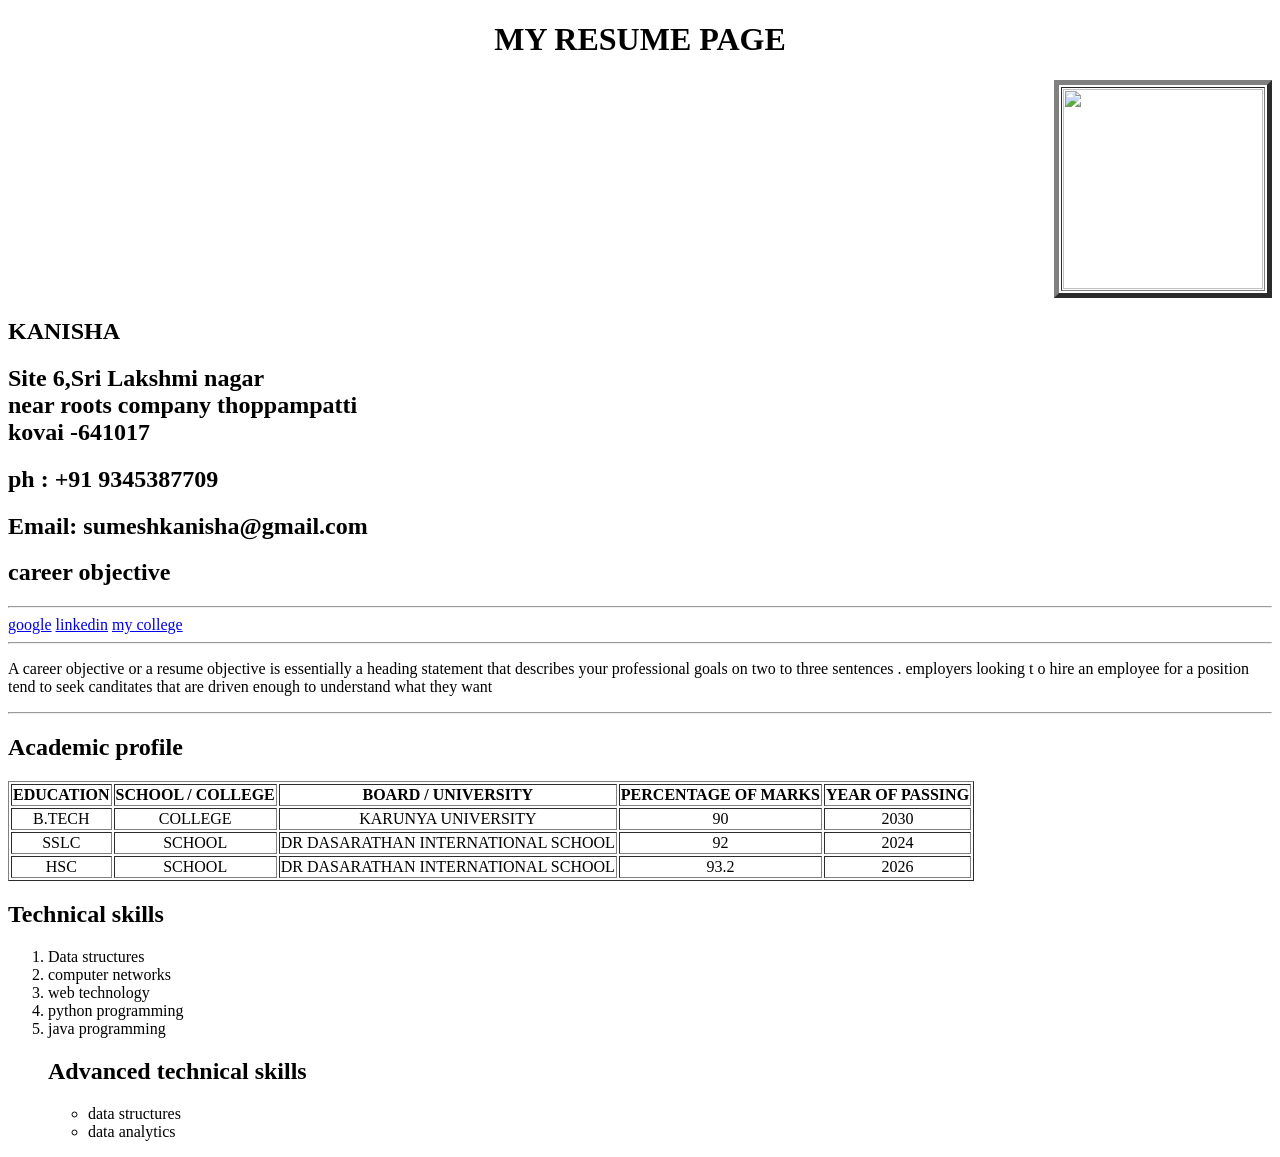
==== RESUME.html @ 417bd431 "Add files via upload" ====
<!DOCTYPE html>
<html>
    <head>
        <body>
        <title> MY RESUME PAGE </title>
        <h1 align=center>MY RESUME PAGE</h1>
        <div align="right">
        <table  border="5">
        <tr>    
        <td><img src="c:\Users\H.J KANISHA\Downloads\WEBTECHIMG2.jpeg" width="200" height="200"align="right"></td>
        </tr>
        </table>
        </div>
        <h2>KANISHA</h2>
        <h2>Site 6,Sri Lakshmi nagar <br>near roots company thoppampatti<br>kovai -641017</h2>
        <h2>ph : +91 9345387709</h2>
        <h2>Email: sumeshkanisha@gmail.com</h2>
        <h2>career objective </h2>
        <hr>
        <a href="google.com">google</a>
         
        <a href="linkedin">linkedin</a>
         
        <a href="mycollege">my college</a>
        <hr>
        <p>A career objective or a resume objective is essentially a heading statement that describes your professional goals on two to three sentences . employers looking t o hire an employee for a position tend to seek canditates that are driven enough to understand what they want</p>
        <hr>
        <h2>Academic profile</h2>
          <table border="1">
            <tr>
            <th>EDUCATION</th>
            <th>SCHOOL / COLLEGE</th>
            <th>BOARD / UNIVERSITY</th>
            <th>PERCENTAGE OF MARKS </th> 
            <th>YEAR OF PASSING </th>
            </tr>

            <tr>
                <td align="center">B.TECH</td>
                <td  align="center">COLLEGE</td>
            <td align="center">KARUNYA UNIVERSITY</td>
             <td align="center">90</td>
              <td align="center">2030</td>    
        </tr>

        <tr>
                <td align="center">SSLC</td>
                <td  align="center">SCHOOL</td>
            <td align="center">DR DASARATHAN INTERNATIONAL SCHOOL</td>
             <td align="center">92</td>
              <td align="center">2024</td>    
        </tr>

        <tr>
                <td align="center">HSC</td>
                <td  align="center">SCHOOL</td>
            <td align="center">DR DASARATHAN INTERNATIONAL SCHOOL </td>
             <td align="center">93.2</td>
              <td align="center">2026</td>    
        </tr>
</table>
        <h2>Technical skills</h2>
        <ol>
            <li> Data structures</li>
             <li> computer networks </li>
              <li> web technology </li>
               <li> python programming </li>
                <li> java programming </li>

                <h2>Advanced technical skills </h2>
                    <ul>
                        <li>data structures</li>
                        <li>data analytics</li>
    </body>    
    </head>
        </html>
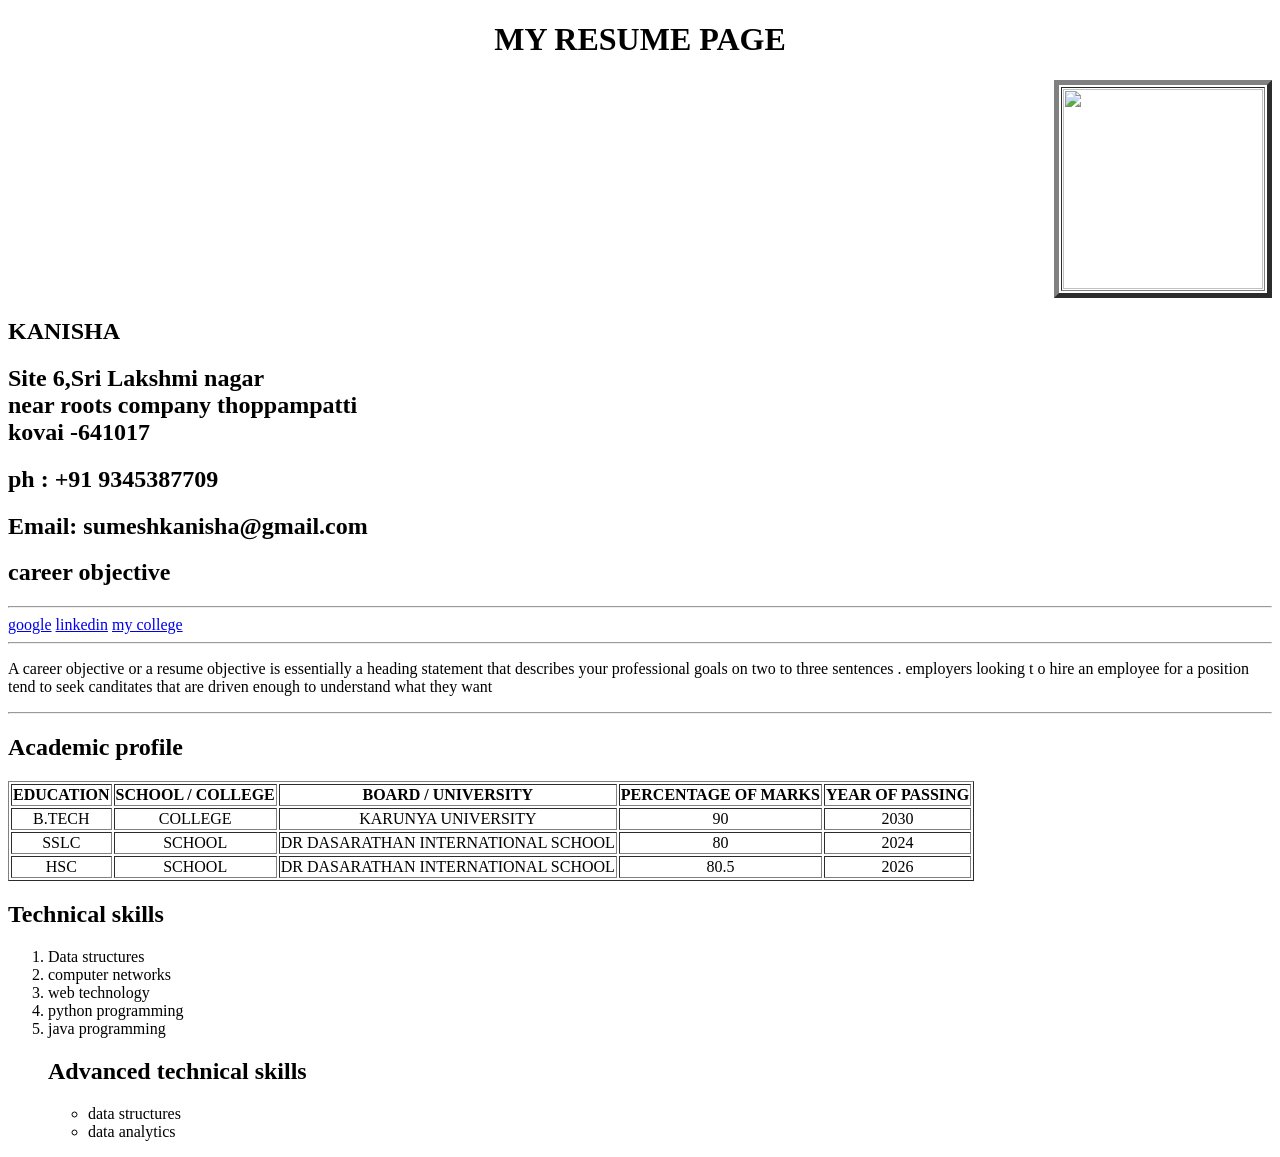
==== commit f0df244d: "Fix formatting and update links in RESUME.html Updated resume page with corrected links and improved" ====
--- a/RESUME.html
+++ b/RESUME.html
@@ -17,11 +17,11 @@
         <h2>Email: sumeshkanisha@gmail.com</h2>
         <h2>career objective </h2>
         <hr>
-        <a href="google.com">google</a>
+        <a href="https://www.google.com/">google</a>
          
-        <a href="linkedin">linkedin</a>
+        <a href="https://www.linkedin.com/uas/login-submit">linkedin</a>
          
-        <a href="mycollege">my college</a>
+        <a href="https://www.karunya.edu/">my college</a>
         <hr>
         <p>A career objective or a resume objective is essentially a heading statement that describes your professional goals on two to three sentences . employers looking t o hire an employee for a position tend to seek canditates that are driven enough to understand what they want</p>
         <hr>
@@ -47,7 +47,7 @@
                 <td align="center">SSLC</td>
                 <td  align="center">SCHOOL</td>
             <td align="center">DR DASARATHAN INTERNATIONAL SCHOOL</td>
-             <td align="center">92</td>
+             <td align="center">80</td>
               <td align="center">2024</td>    
         </tr>
 
@@ -55,7 +55,7 @@
                 <td align="center">HSC</td>
                 <td  align="center">SCHOOL</td>
             <td align="center">DR DASARATHAN INTERNATIONAL SCHOOL </td>
-             <td align="center">93.2</td>
+             <td align="center">80.5</td>
               <td align="center">2026</td>    
         </tr>
 </table>
@@ -73,4 +73,4 @@
                         <li>data analytics</li>
     </body>    
     </head>
-        </html>+        </html>
